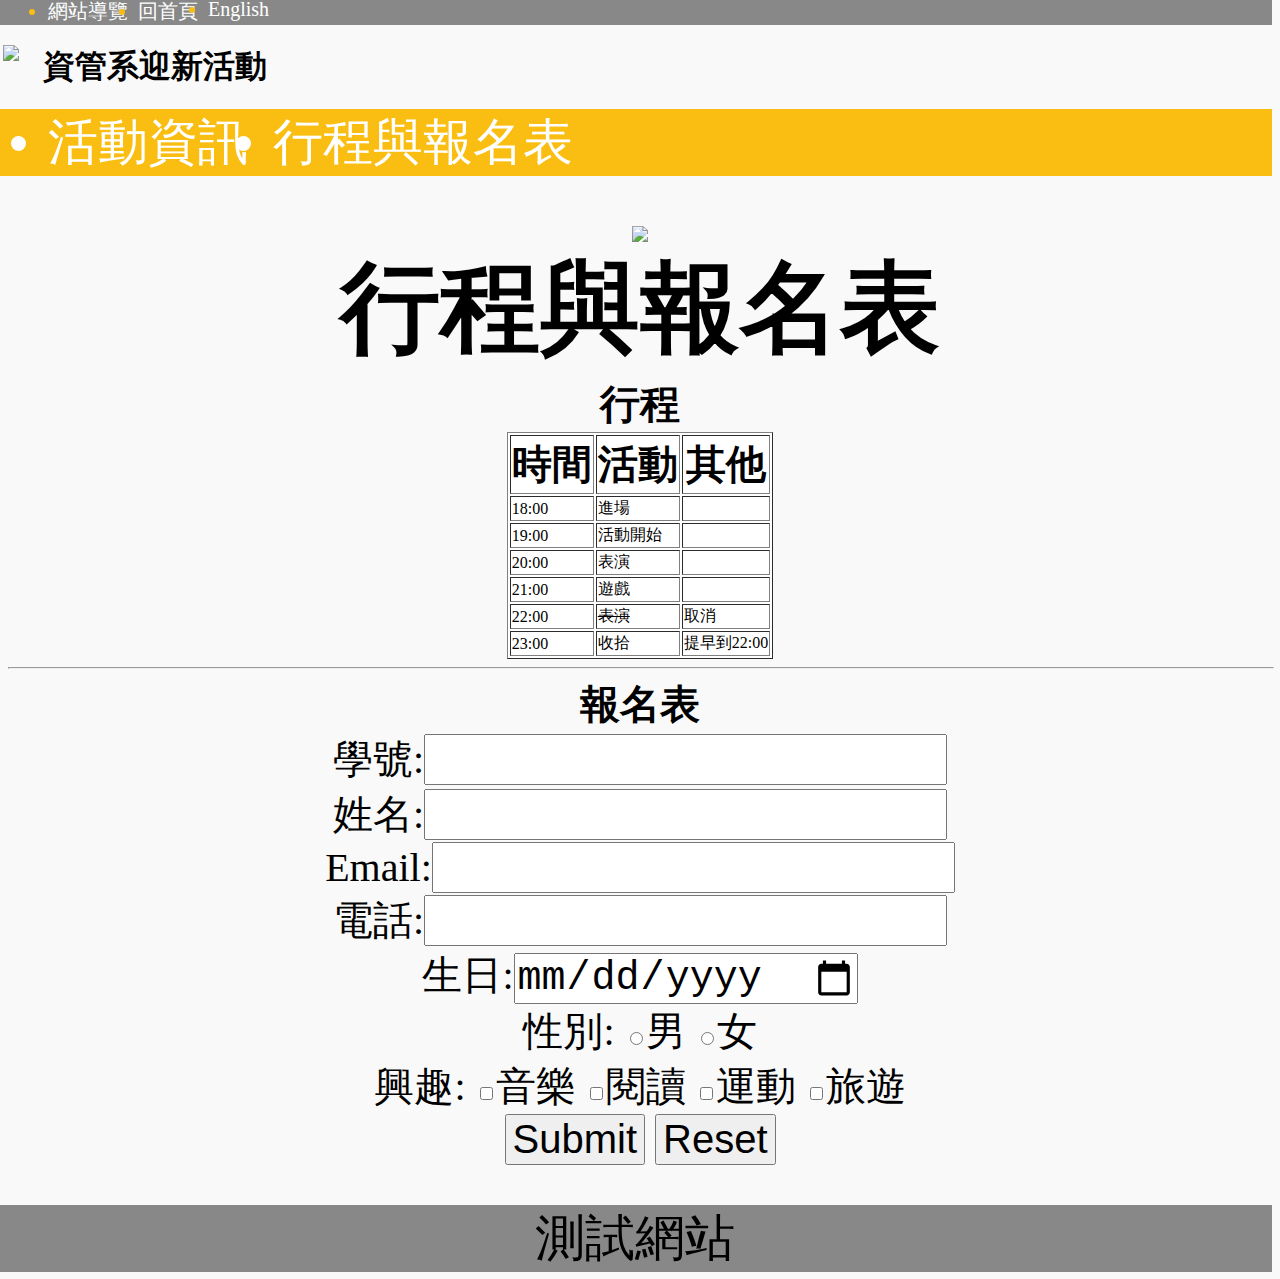
==== Week4/schedule.htm @ 31b09325 "重新命名Week2 Week4 在表單新增興趣 並修改schedule.htm 和 confirm.php 的對應程式碼" ====
<html>
<head>
    <meta charset="utf-8">
    <title>行程與報名表</title>
    <link rel="stylesheet" href="css.css">
</head>
<body bgcolor="#F9F9F9">
<div class="banner1">
<font color="white">
    
    <ul class="list">
        <li><a href="placeholder.htm"class="a1">網站導覽&nbsp;&nbsp;</a></li>     
        <li><a href="placeholder.htm"class="a1">回首頁&nbsp;&nbsp;</a></li>
        <li><a href="placeholder.htm"class="a1">English</a></li>
    </ul>
</font>
</div>

<div class="img">
<img src="https://elearningv4.nuk.edu.tw/pluginfile.php/1/theme_moove/logo/1739957367/image10.png" >
<font size="6">&nbsp;&nbsp;&nbsp;<b>資管系迎新活動</b></font>
</div>
<div class="banner2">
<ul class="list2">
    <li><a href="index.htm"class="a3">活動資訊&nbsp;&nbsp;</a></li>
    <li><a href="schedule.htm"class="a3">行程與報名表</a></li>
</ul>
</div>
<div class="title">
    <center><img src="https://media.istockphoto.com/id/1160193557/photo/celebration-in-the-office.jpg?s=612x612&w=is&k=20&c=zG_z7bV879QPa4-Rjl55FdIQD-go6brBzH14omE3byI=" ></center>
    <center><b>行程與報名表</b></center>
</div>
<center>
    <div class="context">
        <b>行程</b>
    </div>
    <div class="context">
    <table bgcolor="white" border="1px"><thead>
        <tr>
          <th class="context">時間</th>
          <th class="context">活動</th>
          <th class="context">其他</th>
        </tr></thead>
      <tbody>
        <tr>
          <td>18:00</td>
          <td>進場</td>
          <td></td>
        </tr>
        <tr>
          <td>19:00</td>
          <td>活動開始</td>
          <td></td>
        </tr>
        <tr>
          <td>20:00</td>
          <td>表演</td>
          <td></td>
        </tr>
        <tr>
          <td>21:00</td>
          <td>遊戲</td>
          <td></td>
        </tr>
        <tr>
          <td>22:00</td>
          <td><del>表演</del></td>
          <td>取消</td>
        </tr>
        <tr>
          <td>23:00</td>
          <td>收拾</td>
          <td>提早到22:00</td>
        </tr>
      </tbody>
      </table>
</div>
<hr width="100%" >
<div class="context">
    <b>報名表</b>
    <form action="confirm.php"  method="POST">
    學號:<input type="text" name="uNumber"class="context"><br>
    姓名:<input type="text" name="uName"class="context"><br>
    Email:<input type="text" name="uEmail"class="context"><br>
    電話:<input type="text" name="uPhone"class="context"><br>
    生日:<input type="date" name="uBirthday"class="context"><br>
    性別:
    <input type="radio" name="uGender" value="男" class="context" required>男
    <input type="radio" name="uGender" value="女" class="context" required>女<br>
    興趣:
    <input type="checkbox" name="uInterest[]" value="音樂" class="context">音樂
    <input type="checkbox" name="uInterest[]" value="閱讀" class="context">閱讀
    <input type="checkbox" name="uInterest[]" value="運動" class="context">運動
    <input type="checkbox" name="uInterest[]" value="旅遊" class="context">旅遊<br>
    
    <input type="submit" name="提交" class="context">
    <input type="reset" name="重設" class="context">
    </form>
</div>
</center>

</body>

<footer>
<div class="banner3">
<center>測試網站</center>
</div>

</footer>







</html>
---- Week4/css.css ----
.banner1{
    background-color: rgb(136, 136, 136);
    font-size: 20px;
    font-family :"DFKai-sb";
    
    margin-left: -10px;
    margin-top: -10px;
    }
    
    .banner2{
    background-color: rgb(249, 190, 17);
    font-size: 50px;
    font-family :"arial";
    color: "black";
    margin-left: -10px;
    margin-top: -30px;
    }
    .banner3{
    background-color: rgb(136, 136, 136);
    font-size: 50px;
    font-family :"arial";
    color: "black";
    margin-left: -10px;
    margin-top: 20px;
    }
    .img{
      margin-left:-5px;
      margin-top: 20px;
      top: 100px;
      left: 100px;
      size: 50px;
      display: flex;
    }
    .a1{
        color: rgb(255, 255, 255);
        text-decoration: none; 
        font-family :"DFKai-sb";  
    }
    .a2{
        color: rgb(17, 17, 17);display: flex;
        text-decoration: none;   
        font-family :"DFKai-sb";
    }
    .a3{
        color: rgb(255, 255, 255);display: flex;
        text-decoration: none; 
        font-family :"DFKai-sb"; 
     
    }
    .title{
        font-size: 100px;
        font-family :"DFKai-sb";
    }
    .list{
        display: flex;
        margin-left:10px;color: rgb(249, 190, 17);
        
    }
    .list2{
        display: flex;
        margin-left:10px;color: rgb(255, 255, 255);
        
    }
    
    .context{
        font-size: 40px
    }
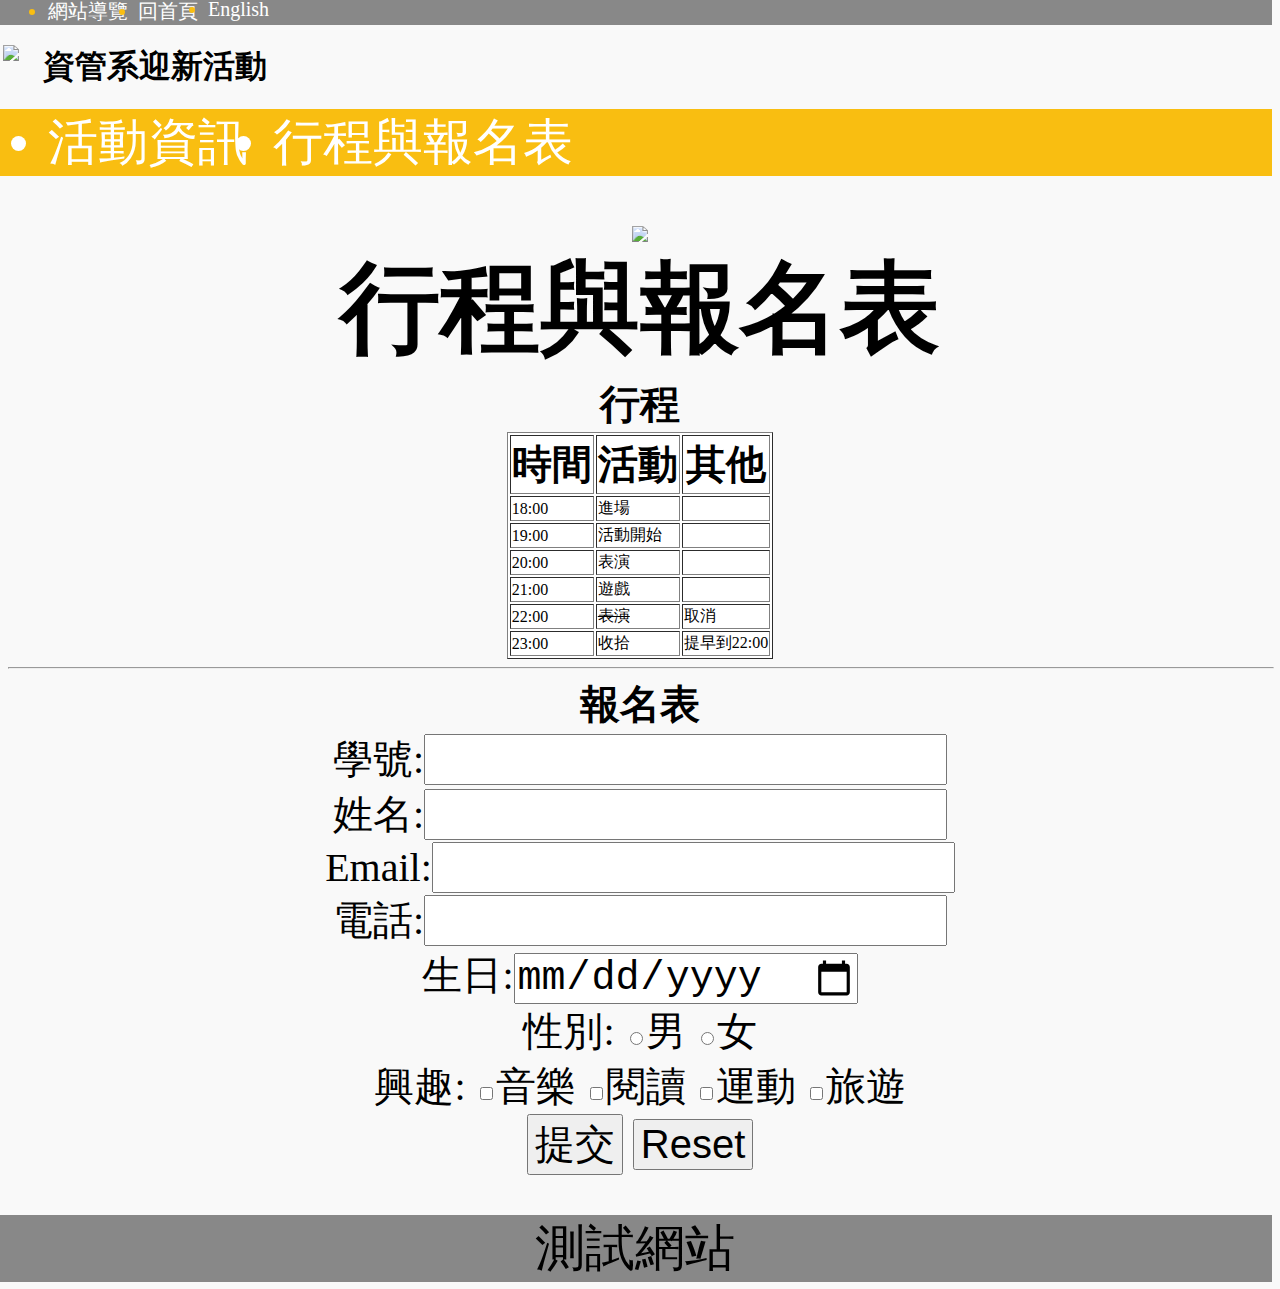
==== commit 9b7e5a4e: "小修改" ====
--- a/Week4/schedule.htm
+++ b/Week4/schedule.htm
@@ -93,7 +93,7 @@
     <input type="checkbox" name="uInterest[]" value="運動" class="context">運動
     <input type="checkbox" name="uInterest[]" value="旅遊" class="context">旅遊<br>
     
-    <input type="submit" name="提交" class="context">
+    <input type="submit" name="提交" value="提交" class="context">
     <input type="reset" name="重設" class="context">
     </form>
 </div>
